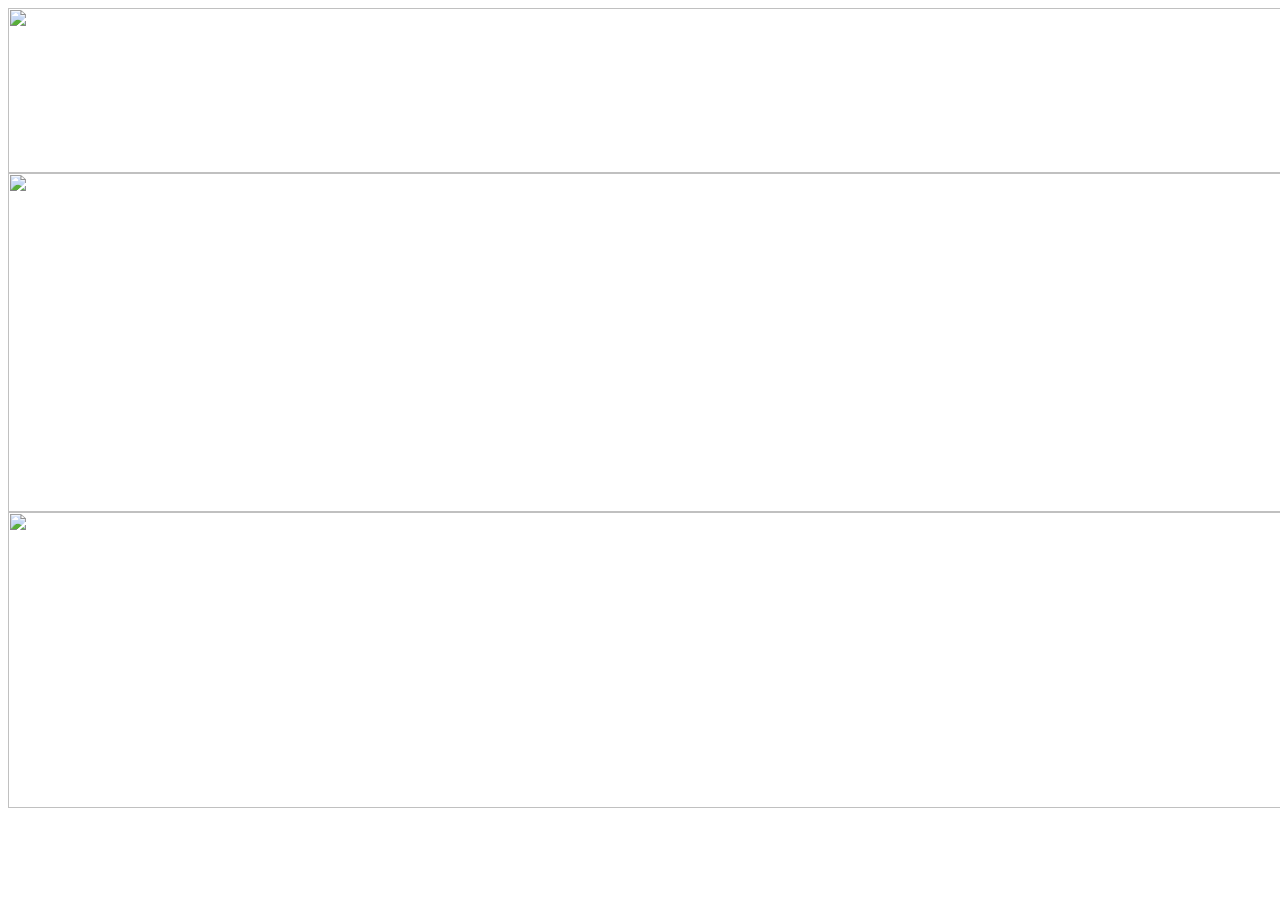
==== index.html @ d45de1a2 "Add files via upload" ====
<!DOCTYPE html PUBLIC "-//W3C//DTD XHTML 1.0 Transitional//EN" "http://www.w3.org/TR/xhtml1/DTD/xhtml1-transitional.dtd">
<html xmlns="http://www.w3.org/1999/xhtml">
<head>
<meta http-equiv="Content-Type" content="text/html; charset=utf-8" />
<title>嘉義城市味覺指南</title>
</head>

<body>
<table width="200" border="0" align="center" cellpadding="0" cellspacing="0">
  <tr>
    <td><img src="images/index_1.jpg" width="1280" height="165" /></td>
  </tr>
  <tr>
    <td><img src="images/index_2.jpg" width="1280" height="339" /></td>
  </tr>
  <tr>
    <td><img src="images/index_3.jpg" width="1280" height="296" /></td>
  </tr>
</table>
</body>
</html>
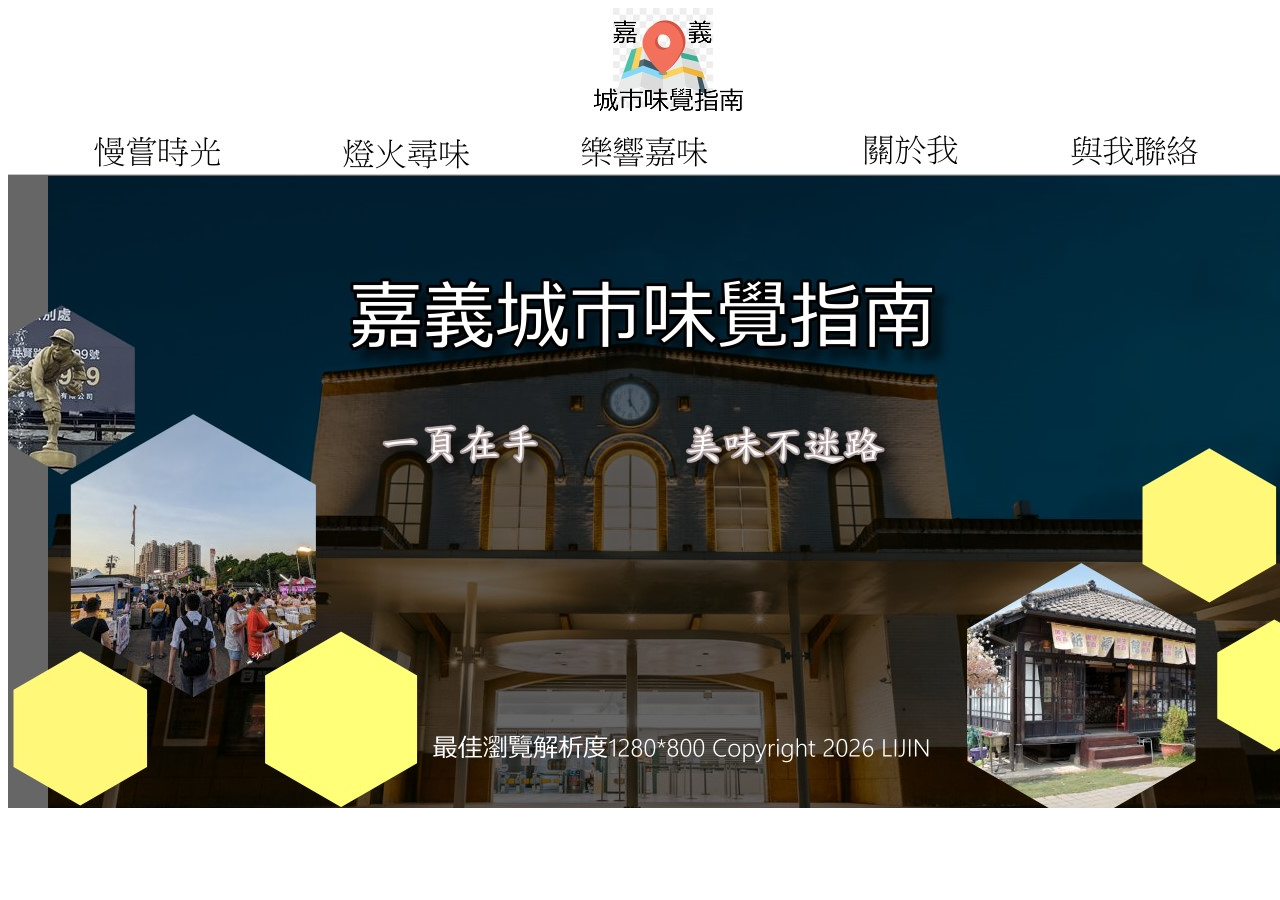
==== commit aa5f4cb6: "Add files via upload" ====
--- a/index.html
+++ b/index.html
@@ -8,7 +8,7 @@
 <body>
 <table width="200" border="0" align="center" cellpadding="0" cellspacing="0">
   <tr>
-    <td><img src="images/index_1.jpg" width="1280" height="165" /></td>
+    <td><img src="images/index_1.jpg" width="1280" height="165" usemap="#Map" border="0" /></td>
   </tr>
   <tr>
     <td><img src="images/index_2.jpg" width="1280" height="339" /></td>
@@ -17,5 +17,13 @@
     <td><img src="images/index_3.jpg" width="1280" height="296" /></td>
   </tr>
 </table>
+
+<map name="Map" id="Map">
+  <area shape="rect" coords="81,125,219,165" href="main.html" />
+  <area shape="rect" coords="332,129,464,162" href="night.html" />
+  <area shape="rect" coords="570,130,708,159" href="music.html" />
+  <area shape="rect" coords="844,127,957,162" href="aboutme.html" />
+  <area shape="rect" coords="1062,126,1195,166" href="callme.html" />
+</map>
 </body>
 </html>
